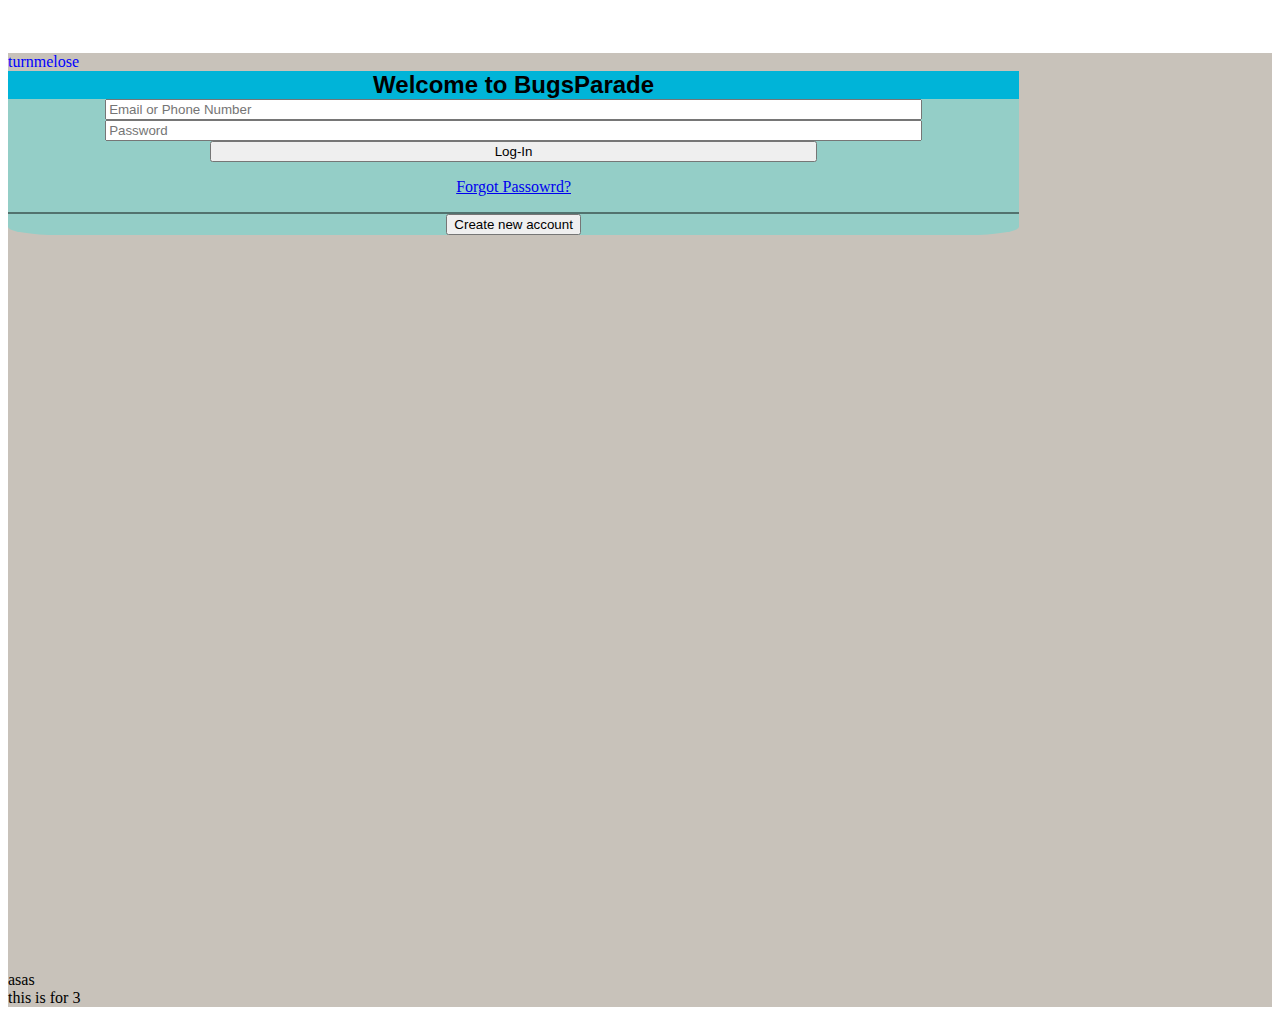
==== index.html @ 0d3eae84 "asas" ====
<!DOCTYPE html>
<html lang="en">
  <head>
    <meta charset="UTF-8" />
    <meta http-equiv="X-UA-Compatible" content="IE=edge" />
    <meta name="viewport" content="width=device-width, initial-scale=1.0" />
    <title>Log-In BugsParade</title>
    <link
      href="https://cdn.jsdelivr.net/npm/bootstrap@5.3.0-alpha3/dist/css/bootstrap.min.css"
      rel="styleshee``t"
      integrity="sha384-KK94CHFLLe+nY2dmCWGMq91rCGa5gtU4mk92HdvYe+M/SXH301p5ILy+dN9+nJOZ"
      crossorigin="anonymous"
    />
    <link rel="stylesheet" href="styles.css" />
    <link
      href="https://cdn.jsdelivr.net/npm/bootstrap@5.3.0-alpha3/dist/css/bootstrap.min.css"
      rel="stylesheet"
      integrity="sha384-KK94CHFLLe+nY2dmCWGMq91rCGa5gtU4mk92HdvYe+M/SXH301p5ILy+dN9+nJOZ"
      crossorigin="anonymous"
    />
  </head>
  <body>
    <main>
      <div class="row container-fluid mx-0">
        <div class="col-sm-3 container-fluid d-none first d-sm-block">
      turnmelose
        </div>
        <div class="col-md-6 form py-5">
          <div class="parents my-5 mx-auto  ">
          <div class="parent_input pt-3">
          <form action="Index.html" method="post">
           
              <div class="ints py-3">Welcome to BugsParade</div>
              <div class=" d-block px-5">
             <input type="text" id="email" name="email" 
             placeholder="Email or Phone Number" required class="form-control-lg my-2 input-form">
   
           <input type="password" id="password" name="password" placeholder="Password" required 
           class="form-control-lg input-form mb-3"/> <br>
           <a href="main.html" class="">  <button type="button" class="btn mb-1 btn-primary btn-lg log-in">  Log-In</button></a>
        <p ><a href="#"class="text-decoration-none mb-3">Forgot Passowrd?</a></p>
        <div class="borders"></div>
        <button type="button" class="btn btn-lg btn-success my-3">Create new account</button></div>
          </form>
        </div>
      </div>
     </div>
      asas
        <div class="col-md-3 container-fluid">this is for 3</div>
      </div>
    </main>
    <scriptint
      src="https://cdn.jsdelivr.net/npm/@popperjs/core@2.11.7/dist/umd/popper.min.js"
      integrity="sha384-zYPOMqeu1DAVkHiLqWBUTcbYfZ8osu1Nd6Z89ify25QV9guujx43ITvfi12/QExE"
      crossorigin="anonymous"
    ></script>
    <script
      src="https://cdn.jsdelivr.net/npm/bootstrap@5.3.0-alpha3/dist/js/bootstrap.min.js"
      integrity="sha384-Y4oOpwW3duJdCWv5ly8SCFYWqFDsfob/3GkgExXKV4idmbt98QcxXYs9UoXAB7BZ"
      crossorigin="anonymous"
    ></script>
  </body>
</html>
---- styles.css ----
/*this style is for log-in page*/
.input-form{
width: 80%;
}
.log-in{
  width: 60%;
}
.parents{
  text-align: center; 

  width:80%;
 
}
.borders{
  border: 1px solid rgba(0, 0, 0, 0.448);
}
.ints{
  background-color: #00b4d8;
  font-family: 'Lucida Sans', 'Lucida Sans Regular', 'Lucida Grande', 'Lucida Sans Unicode', Geneva, Verdana, sans-serif;
  font-weight:bold;
  font-size: 150%;
  width: 100%;
 
}
main{
  background-color: rgb(200, 194, 186);
}

.form{
  height: 100vh;
}
.first{
  color: blue;
}
.parent_input{
  border-radius: 5%;
  padding:px;
  background-color: rgb(148, 206, 199);
}

/*this style is for log-in*/

/*This style is for Home Page*/
.nav-wrap{
  max-height: 50px;
 
}
.me-2{
  max-width: 60%;
}
.brand{
  font-family:'Gill Sans', 'Gill Sans MT', Calibri, 'Trebuchet MS', sans-serif ;
  background-color:#00b4d8;
  color: white;
  border-radius: 10px;
 
}
.navs{
  background-color: #81e0f3;
  
}
.icons{
  padding-left:100%;
}

  /*this is for right element styling*/
.left{
  border-right: 1px solid black;
}
a:hover{
background-color: bisque;
}
.right_row .user_profile_img{
  max-width: 240px;
  max-height: 50px;
}
.mains{
  background-color:#e9edc9;
}
.left_container{
  overflow-y: scroll;
  height: 100vh;
  
}
body{
  width: cover;
  overflow-x: hidden;
  padding-top: 45px;
}
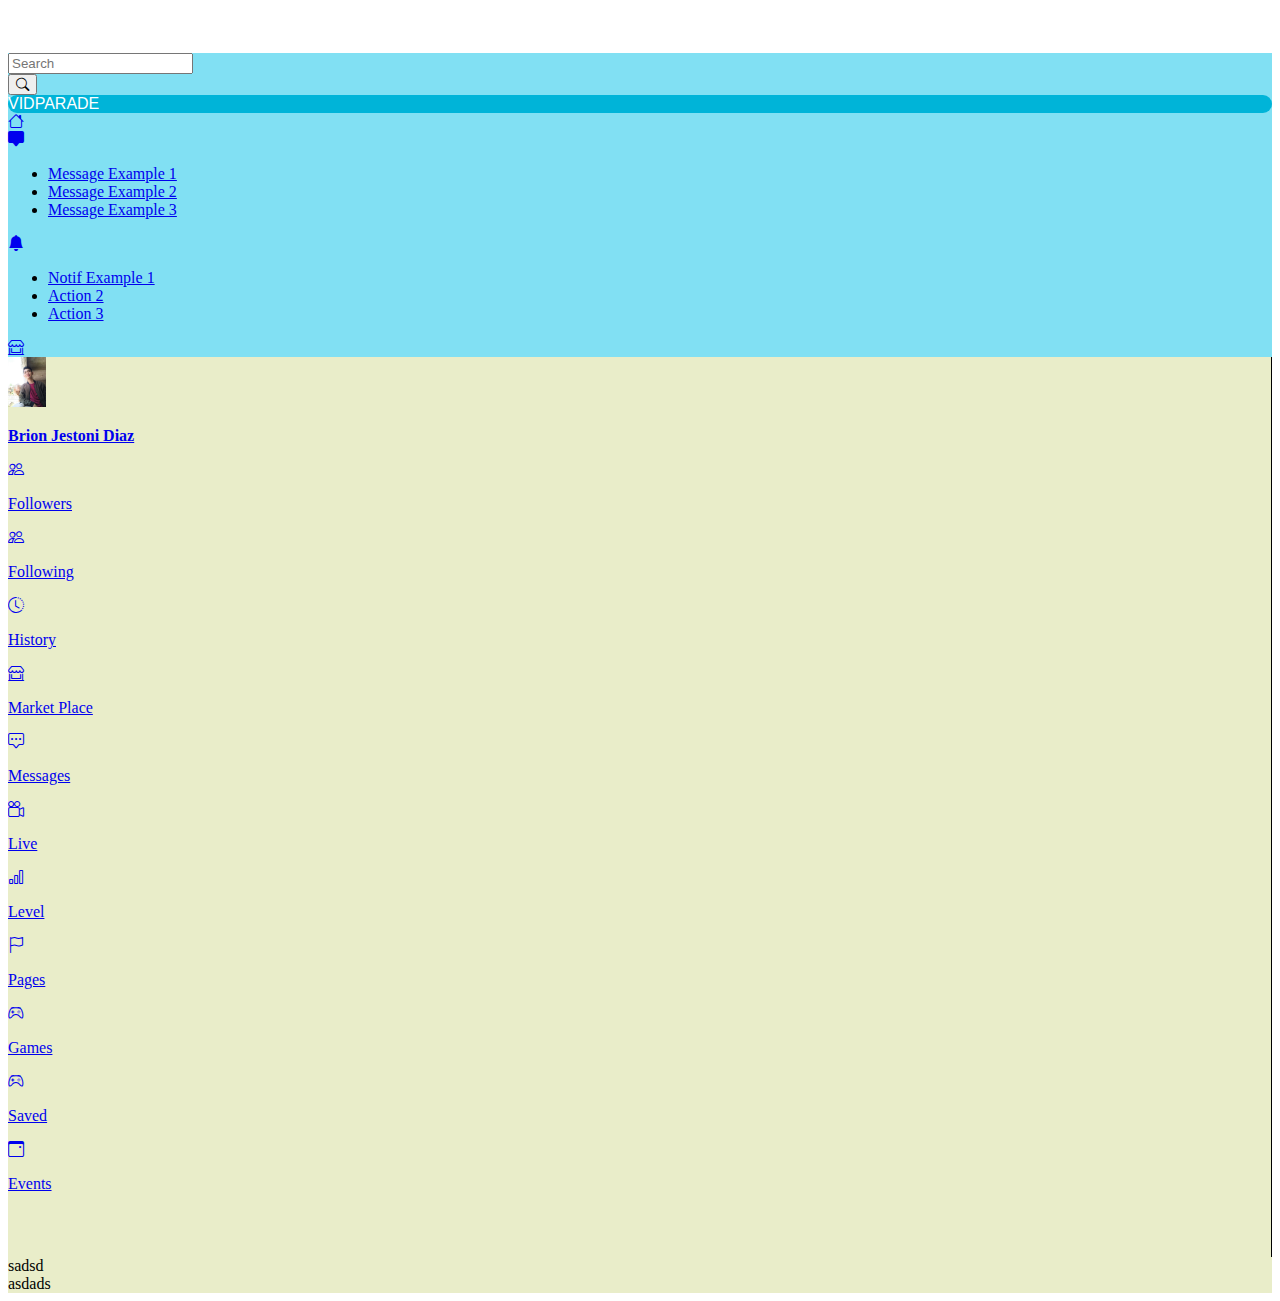
==== commit 45037dba: "initial" ====
--- a/index.html
+++ b/index.html
@@ -4,14 +4,13 @@
     <meta charset="UTF-8" />
     <meta http-equiv="X-UA-Compatible" content="IE=edge" />
     <meta name="viewport" content="width=device-width, initial-scale=1.0" />
-    <title>Log-In BugsParade</title>
+    <title>Document</title>
+    <link rel="stylesheet" href="styles.css" />
     <link
-      href="https://cdn.jsdelivr.net/npm/bootstrap@5.3.0-alpha3/dist/css/bootstrap.min.css"
-      rel="styleshee``t"
-      integrity="sha384-KK94CHFLLe+nY2dmCWGMq91rCGa5gtU4mk92HdvYe+M/SXH301p5ILy+dN9+nJOZ"
-      crossorigin="anonymous"
+      rel="stylesheet"
+      href="https://cdn.jsdelivr.net/npm/bootstrap-icons@1.5.0/font/bootstrap-icons.css"
     />
-    <link rel="stylesheet" href="styles.css" />
+
     <link
       href="https://cdn.jsdelivr.net/npm/bootstrap@5.3.0-alpha3/dist/css/bootstrap.min.css"
       rel="stylesheet"
@@ -20,36 +19,174 @@
     />
   </head>
   <body>
-    <main>
-      <div class="row container-fluid mx-0">
-        <div class="col-sm-3 container-fluid d-none first d-sm-block">
-      turnmelose
+   <!--This section is for header-->
+    <div class="row navs fixed-top">
+      <div class="d-flex container-fluid nav-wrap col-4 my-auto ms-3">
+        <form class="form-inline">
+          <div class="input-group">
+            <input type="text" class="form-control" placeholder="Search">
+            <div class="input-group-append">
+              <button class="btn btn-outline-secondary" type="submit">
+                <i class="bi bi-search"></i>
+              </button>
+            </div>
+          </div>
+        </form>
+        
+      </div>
+      <div class="container-fluid col-3 my-auto brand fs-2 my-5 px-auto d-none d-sm-block text-center ">VIDPARADE</div>
+      <div class="col-4 d-flex justify-content-end ">
+
+        
+        <a href="#home" class="btn btn-secondary me-3 "
+          ><i class="bi bi-house"></i
+        ></a>
+
+        <div class="dropdown message">
+          <a
+            class="btn btn-secondary me-3"
+            href="#"
+            role="button"
+            id="dropdownMenuLink"
+            data-bs-toggle="dropdown"
+            aria-expanded="false"
+          >
+            <i class="bi bi-chat-square-fill"></i>
+          </a>
+          <ul class="dropdown-menu" aria-labelledby="dropdownMenuLink">
+          <div class="user"> <li><a class="dropdown-item" href="#other-user">Message Example 1</a></li></div> 
+           <div class="user"> <li><a class="dropdown-item" href="#other-user">Message Example 2</a></li></div>
+          <div class="user"> <li><a class="dropdown-item" href="#other-user">Message Example 3</a></li></div> 
+          </ul>
         </div>
-        <div class="col-md-6 form py-5">
-          <div class="parents my-5 mx-auto  ">
-          <div class="parent_input pt-3">
-          <form action="Index.html" method="post">
-           
-              <div class="ints py-3">Welcome to BugsParade</div>
-              <div class=" d-block px-5">
-             <input type="text" id="email" name="email" 
-             placeholder="Email or Phone Number" required class="form-control-lg my-2 input-form">
-   
-           <input type="password" id="password" name="password" placeholder="Password" required 
-           class="form-control-lg input-form mb-3"/> <br>
-           <a href="main.html" class="">  <button type="button" class="btn mb-1 btn-primary btn-lg log-in">  Log-In</button></a>
-        <p ><a href="#"class="text-decoration-none mb-3">Forgot Passowrd?</a></p>
-        <div class="borders"></div>
-        <button type="button" class="btn btn-lg btn-success my-3">Create new account</button></div>
-          </form>
+
+        <div class="dropdown">
+          <a
+            class="btn btn-secondary me-3"
+            href="#"
+            role="button"
+            id="dropdownMenuLink"
+            data-bs-toggle="dropdown"
+            aria-expanded="false"
+          >
+            <i class="bi bi-bell-fill"></i>
+          </a>
+
+          <ul class="dropdown-menu" aria-labelledby="dropdownMenuLink">
+            <li><a class="dropdown-item" href="#other-user">Notif Example 1</a></li>
+            <li><a class="dropdown-item" href="#other-user">Action 2</a></li>
+            <li><a class="dropdown-item" href="#other-user">Action 3</a></li>
+          </ul>
         </div>
+      <div class="me-4"> <a href="#shop" class="btn btn-secondary"
+        ><i class="bi bi-shop-window"></i></i
+      ></a></div>
       </div>
-     </div>
-      asas
-        <div class="col-md-3 container-fluid">this is for 3</div>
-      </div>
-    </main>
-    <scriptint
+    </div>
+ <div class="row mains">
+  <!--This is for side bar-->
+<div class="col-3 d-none d-sm-block left left_container">
+
+  <div class="row right_row container-fluid">
+ <a href="user_profile"  class="user_profile mt-3 ms-3 ">
+  <div class="d-flex justify-content-space-between mx-0">
+<img src="profile.jpg" alt="profile" class="user_profile_img">
+<p class="ms-4 my-auto user-name fs-5"><strong> Brion Jestoni Diaz</strong></p></div>
+</a></div>
+
+<div class="row right_row container-fluid">
+  <a href="Log-In.html"  class="user_profile mt-3 ms-3 ">
+   <div class="d-flex justify-content-space-between ">
+    <i class="bi bi-people fs-2"></i>
+ <p class="ms-4 my-auto user-name fs-5">Followers</p></div>
+ </a></div>
+
+ <div class="row right_row container-fluid">
+  <a href="user_profile"  class="user_profile mt-3 ms-3 ">
+   <div class="d-flex justify-content-space-between ">
+    <i class="bi bi-people fs-2"></i>
+ <p class="ms-4 my-auto user-name fs-5">Following</p></div>
+ </a></div>
+
+ <div class="row right_row container-fluid">
+  <a href="user_profile"  class="user_profile mt-3 ms-3 ">
+   <div class="d-flex justify-content-space-between ">
+    <i class="bi bi-clock-history fs-2 "></i>
+ <p class="ms-4 my-auto user-name fs-5">History</p></div>
+ </a></div>
+
+ <div class="row right_row container-fluid">
+  <a href="user_profile"  class="user_profile mt-3 ms-3 ">
+   <div class="d-flex justify-content-space-between ">
+    <i class="bi bi-shop-window fs-2"></i>
+ <p class="ms-4 my-auto user-name fs-5">Market Place</p></div>
+ </a></div>
+
+ <div class="row right_row container-fluid">
+  <a href="messages"  class="user_profile mt-3 ms-3 ">
+   <div class="d-flex justify-content-space-between ">
+    <i class="bi bi-chat-square-dots fs-2"></i>
+ <p class="ms-4 my-auto user-name fs-5">Messages</p></div>
+ </a></div>
+
+ <div class="row right_row container-fluid">
+  <a href="live"  class="user_profile mt-3 ms-3 ">
+   <div class="d-flex justify-content-space-between ">
+    <i class="bi bi-camera-reels fs-2"></i>
+ <p class="ms-4 my-auto user-name fs-5">Live</p></div>
+ </a></div>
+
+ <div class="row right_row container-fluid">
+  <a href="level"  class="user_profile mt-3 ms-3 ">
+   <div class="d-flex justify-content-space-between ">
+    <i class="bi bi-bar-chart fs-2"></i>
+ <p class="ms-4 my-auto user-name fs-5">Level</p></div>
+ </a></div>
+ 
+ <div class="row right_row container-fluid">
+  <a href="level"  class="user_profile mt-3 ms-3 ">
+   <div class="d-flex justify-content-space-between ">
+    <i class="bi bi-flag fs-2"></i>
+ <p class="ms-4 my-auto user-name fs-5">Pages</p></div>
+ </a></div>
+ 
+ <div class="row right_row container-fluid">
+  <a href="level"  class="user_profile mt-3 ms-3 ">
+   <div class="d-flex justify-content-space-between ">
+    <i class="bi bi-controller fs-2"></i>
+ <p class="ms-4 my-auto user-name fs-5">Games</p></div>
+ </a></div>
+
+ <div class="row right_row container-fluid">
+  <a href="level"  class="user_profile mt-3 ms-3 ">
+   <div class="d-flex justify-content-space-between ">
+    <i class="bi bi-controller fs-2"></i>
+ <p class="ms-4 my-auto user-name fs-5">Saved</p></div>
+ </a></div>
+
+ <div class="row right_row container-fluid">
+  <a href="level"  class="user_profile mt-3 ms-3 ">
+   <div class="d-flex justify-content-space-between ">
+    <i class="bi bi-calendar3-event fs-2"></i>
+ <p class="ms-4 my-auto user-name fs-5">Events</p></div>
+ </a></div>
+
+
+
+
+
+
+</div>
+
+<div class="col-5 center position-relative">sadsd</div>
+<div class="col-3 d-none d-sm-block ">asdads</div>
+
+
+
+
+</div>
+   <div class="container-fluid footer"></div>
+    <script
       src="https://cdn.jsdelivr.net/npm/@popperjs/core@2.11.7/dist/umd/popper.min.js"
       integrity="sha384-zYPOMqeu1DAVkHiLqWBUTcbYfZ8osu1Nd6Z89ify25QV9guujx43ITvfi12/QExE"
       crossorigin="anonymous"
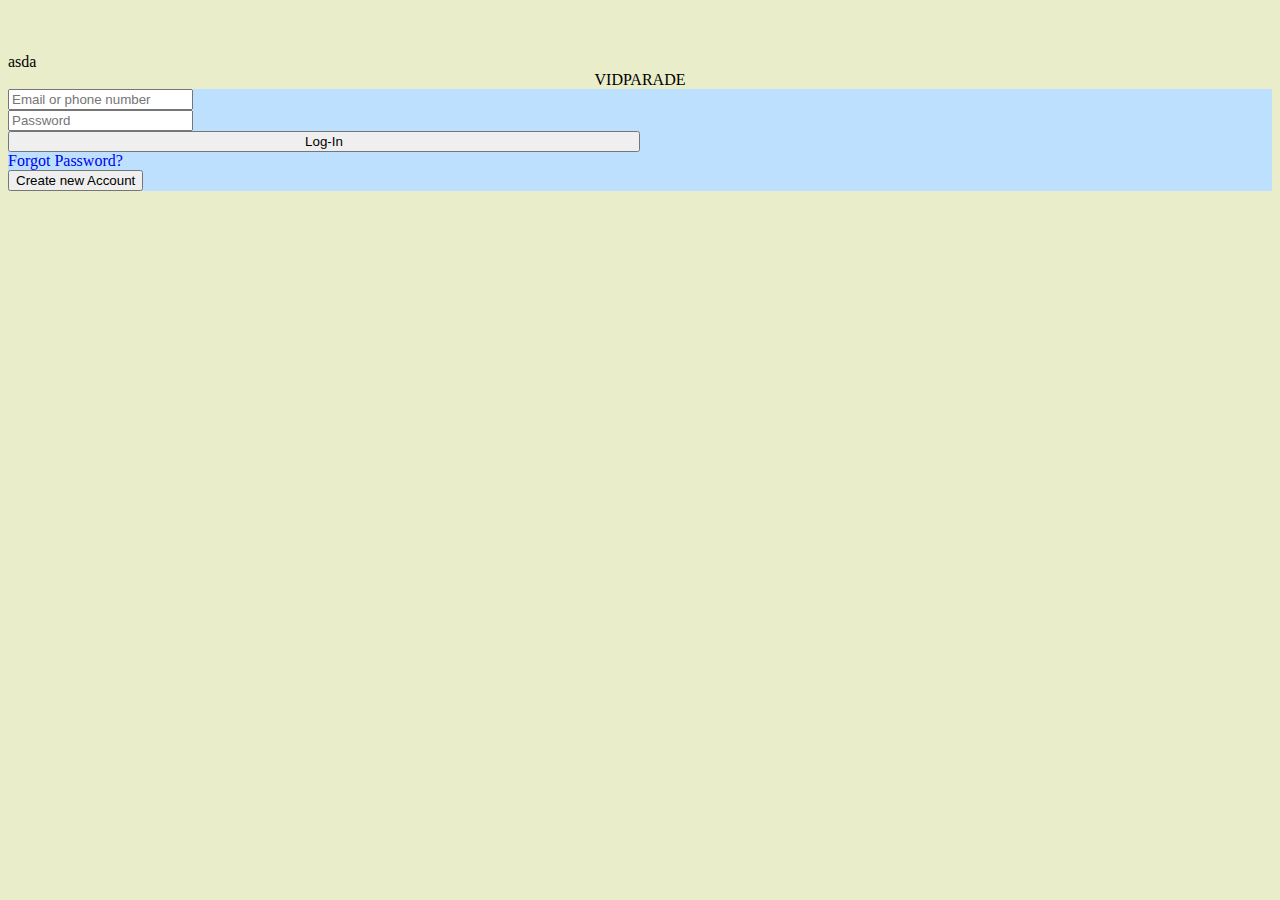
==== commit b2d7e990: "recode the log in" ====
--- a/index.html
+++ b/index.html
@@ -4,7 +4,7 @@
     <meta charset="UTF-8" />
     <meta http-equiv="X-UA-Compatible" content="IE=edge" />
     <meta name="viewport" content="width=device-width, initial-scale=1.0" />
-    <title>Document</title>
+    <title>Log-In VidParade</title>
     <link rel="stylesheet" href="styles.css" />
     <link
       rel="stylesheet"
@@ -18,174 +18,69 @@
       crossorigin="anonymous"
     />
   </head>
-  <body>
-   <!--This section is for header-->
-    <div class="row navs fixed-top">
-      <div class="d-flex container-fluid nav-wrap col-4 my-auto ms-3">
-        <form class="form-inline">
-          <div class="input-group">
-            <input type="text" class="form-control" placeholder="Search">
-            <div class="input-group-append">
-              <button class="btn btn-outline-secondary" type="submit">
-                <i class="bi bi-search"></i>
-              </button>
-            </div>
+  <body class="log_in_body">
+    <div class="row">
+      <div class="col-4 container-fluid">asda</div>
+
+      <div class="col-4 container-fluid">
+        <div>
+          <div class="h2">VIDPARADE</div>
+
+          <div class="py-3 px-5 form">
+            <form action="log-in" method="get">
+              <div>
+                <input
+                  type="text"
+                  class="form-control email mb-2"
+                  name="email"
+                  id="email"
+                  placeholder="Email or phone number"
+                  aria-label="Email or phone number"
+                />
+              </div>
+
+              <div>
+                <input
+                  type="password"
+                  class="form-control password mb-2"
+                  name="email"
+                  id="email"
+                  placeholder="Password"
+                  aria-label="password"
+                />
+              </div>
+
+              <div class="">
+                <a href="main.html">
+                  <button
+                    type="button"
+                    class="log_in btn btn-primary btn-lg d-block mx-auto"
+                  >
+                    Log-In
+                  </button></a
+                >
+              </div>
+              <div class="mb-3 p-2 text-center">
+                <a href="#forgot">Forgot Password?</a>
+              </div>
+              <div class="mb-3">
+                <a href="Createnew.html"
+                  ><button
+                    type="button"
+                    class="btn btn-success d-block mx-auto"
+                  >
+                    Create new Account
+                  </button></a
+                >
+              </div>
+            </form>
           </div>
-        </form>
-        
+        </div>
       </div>
-      <div class="container-fluid col-3 my-auto brand fs-2 my-5 px-auto d-none d-sm-block text-center ">VIDPARADE</div>
-      <div class="col-4 d-flex justify-content-end ">
 
-        
-        <a href="#home" class="btn btn-secondary me-3 "
-          ><i class="bi bi-house"></i
-        ></a>
+      <div class="col-4 container-fluid"></div>
+    </div>
 
-        <div class="dropdown message">
-          <a
-            class="btn btn-secondary me-3"
-            href="#"
-            role="button"
-            id="dropdownMenuLink"
-            data-bs-toggle="dropdown"
-            aria-expanded="false"
-          >
-            <i class="bi bi-chat-square-fill"></i>
-          </a>
-          <ul class="dropdown-menu" aria-labelledby="dropdownMenuLink">
-          <div class="user"> <li><a class="dropdown-item" href="#other-user">Message Example 1</a></li></div> 
-           <div class="user"> <li><a class="dropdown-item" href="#other-user">Message Example 2</a></li></div>
-          <div class="user"> <li><a class="dropdown-item" href="#other-user">Message Example 3</a></li></div> 
-          </ul>
-        </div>
-
-        <div class="dropdown">
-          <a
-            class="btn btn-secondary me-3"
-            href="#"
-            role="button"
-            id="dropdownMenuLink"
-            data-bs-toggle="dropdown"
-            aria-expanded="false"
-          >
-            <i class="bi bi-bell-fill"></i>
-          </a>
-
-          <ul class="dropdown-menu" aria-labelledby="dropdownMenuLink">
-            <li><a class="dropdown-item" href="#other-user">Notif Example 1</a></li>
-            <li><a class="dropdown-item" href="#other-user">Action 2</a></li>
-            <li><a class="dropdown-item" href="#other-user">Action 3</a></li>
-          </ul>
-        </div>
-      <div class="me-4"> <a href="#shop" class="btn btn-secondary"
-        ><i class="bi bi-shop-window"></i></i
-      ></a></div>
-      </div>
-    </div>
- <div class="row mains">
-  <!--This is for side bar-->
-<div class="col-3 d-none d-sm-block left left_container">
-
-  <div class="row right_row container-fluid">
- <a href="user_profile"  class="user_profile mt-3 ms-3 ">
-  <div class="d-flex justify-content-space-between mx-0">
-<img src="profile.jpg" alt="profile" class="user_profile_img">
-<p class="ms-4 my-auto user-name fs-5"><strong> Brion Jestoni Diaz</strong></p></div>
-</a></div>
-
-<div class="row right_row container-fluid">
-  <a href="Log-In.html"  class="user_profile mt-3 ms-3 ">
-   <div class="d-flex justify-content-space-between ">
-    <i class="bi bi-people fs-2"></i>
- <p class="ms-4 my-auto user-name fs-5">Followers</p></div>
- </a></div>
-
- <div class="row right_row container-fluid">
-  <a href="user_profile"  class="user_profile mt-3 ms-3 ">
-   <div class="d-flex justify-content-space-between ">
-    <i class="bi bi-people fs-2"></i>
- <p class="ms-4 my-auto user-name fs-5">Following</p></div>
- </a></div>
-
- <div class="row right_row container-fluid">
-  <a href="user_profile"  class="user_profile mt-3 ms-3 ">
-   <div class="d-flex justify-content-space-between ">
-    <i class="bi bi-clock-history fs-2 "></i>
- <p class="ms-4 my-auto user-name fs-5">History</p></div>
- </a></div>
-
- <div class="row right_row container-fluid">
-  <a href="user_profile"  class="user_profile mt-3 ms-3 ">
-   <div class="d-flex justify-content-space-between ">
-    <i class="bi bi-shop-window fs-2"></i>
- <p class="ms-4 my-auto user-name fs-5">Market Place</p></div>
- </a></div>
-
- <div class="row right_row container-fluid">
-  <a href="messages"  class="user_profile mt-3 ms-3 ">
-   <div class="d-flex justify-content-space-between ">
-    <i class="bi bi-chat-square-dots fs-2"></i>
- <p class="ms-4 my-auto user-name fs-5">Messages</p></div>
- </a></div>
-
- <div class="row right_row container-fluid">
-  <a href="live"  class="user_profile mt-3 ms-3 ">
-   <div class="d-flex justify-content-space-between ">
-    <i class="bi bi-camera-reels fs-2"></i>
- <p class="ms-4 my-auto user-name fs-5">Live</p></div>
- </a></div>
-
- <div class="row right_row container-fluid">
-  <a href="level"  class="user_profile mt-3 ms-3 ">
-   <div class="d-flex justify-content-space-between ">
-    <i class="bi bi-bar-chart fs-2"></i>
- <p class="ms-4 my-auto user-name fs-5">Level</p></div>
- </a></div>
- 
- <div class="row right_row container-fluid">
-  <a href="level"  class="user_profile mt-3 ms-3 ">
-   <div class="d-flex justify-content-space-between ">
-    <i class="bi bi-flag fs-2"></i>
- <p class="ms-4 my-auto user-name fs-5">Pages</p></div>
- </a></div>
- 
- <div class="row right_row container-fluid">
-  <a href="level"  class="user_profile mt-3 ms-3 ">
-   <div class="d-flex justify-content-space-between ">
-    <i class="bi bi-controller fs-2"></i>
- <p class="ms-4 my-auto user-name fs-5">Games</p></div>
- </a></div>
-
- <div class="row right_row container-fluid">
-  <a href="level"  class="user_profile mt-3 ms-3 ">
-   <div class="d-flex justify-content-space-between ">
-    <i class="bi bi-controller fs-2"></i>
- <p class="ms-4 my-auto user-name fs-5">Saved</p></div>
- </a></div>
-
- <div class="row right_row container-fluid">
-  <a href="level"  class="user_profile mt-3 ms-3 ">
-   <div class="d-flex justify-content-space-between ">
-    <i class="bi bi-calendar3-event fs-2"></i>
- <p class="ms-4 my-auto user-name fs-5">Events</p></div>
- </a></div>
-
-
-
-
-
-
-</div>
-
-<div class="col-5 center position-relative">sadsd</div>
-<div class="col-3 d-none d-sm-block ">asdads</div>
-
-
-
-
-</div>
-   <div class="container-fluid footer"></div>
     <script
       src="https://cdn.jsdelivr.net/npm/@popperjs/core@2.11.7/dist/umd/popper.min.js"
       integrity="sha384-zYPOMqeu1DAVkHiLqWBUTcbYfZ8osu1Nd6Z89ify25QV9guujx43ITvfi12/QExE"
--- a/styles.css
+++ b/styles.css
@@ -1,44 +1,23 @@
 
 /*this style is for log-in page*/
-.input-form{
-width: 80%;
+.log_in_body{
+  background-color: #e9edc9;
 }
-.log-in{
-  width: 60%;
+.form{
+  background-color: #bde0fe;
 }
-.parents{
-  text-align: center; 
-
-  width:80%;
- 
+.h2{
+  text-align: center;
 }
-.borders{
-  border: 1px solid rgba(0, 0, 0, 0.448);
+.button{
+  text-align: center;
 }
-.ints{
-  background-color: #00b4d8;
-  font-family: 'Lucida Sans', 'Lucida Sans Regular', 'Lucida Grande', 'Lucida Sans Unicode', Geneva, Verdana, sans-serif;
-  font-weight:bold;
-  font-size: 150%;
-  width: 100%;
- 
+div a{
+  text-decoration: none;
 }
-main{
-  background-color: rgb(200, 194, 186);
+.log_in{
+  width: 50%;
 }
-
-.form{
-  height: 100vh;
-}
-.first{
-  color: blue;
-}
-.parent_input{
-  border-radius: 5%;
-  padding:px;
-  background-color: rgb(148, 206, 199);
-}
-
 /*this style is for log-in*/
 
 /*This style is for Home Page*/
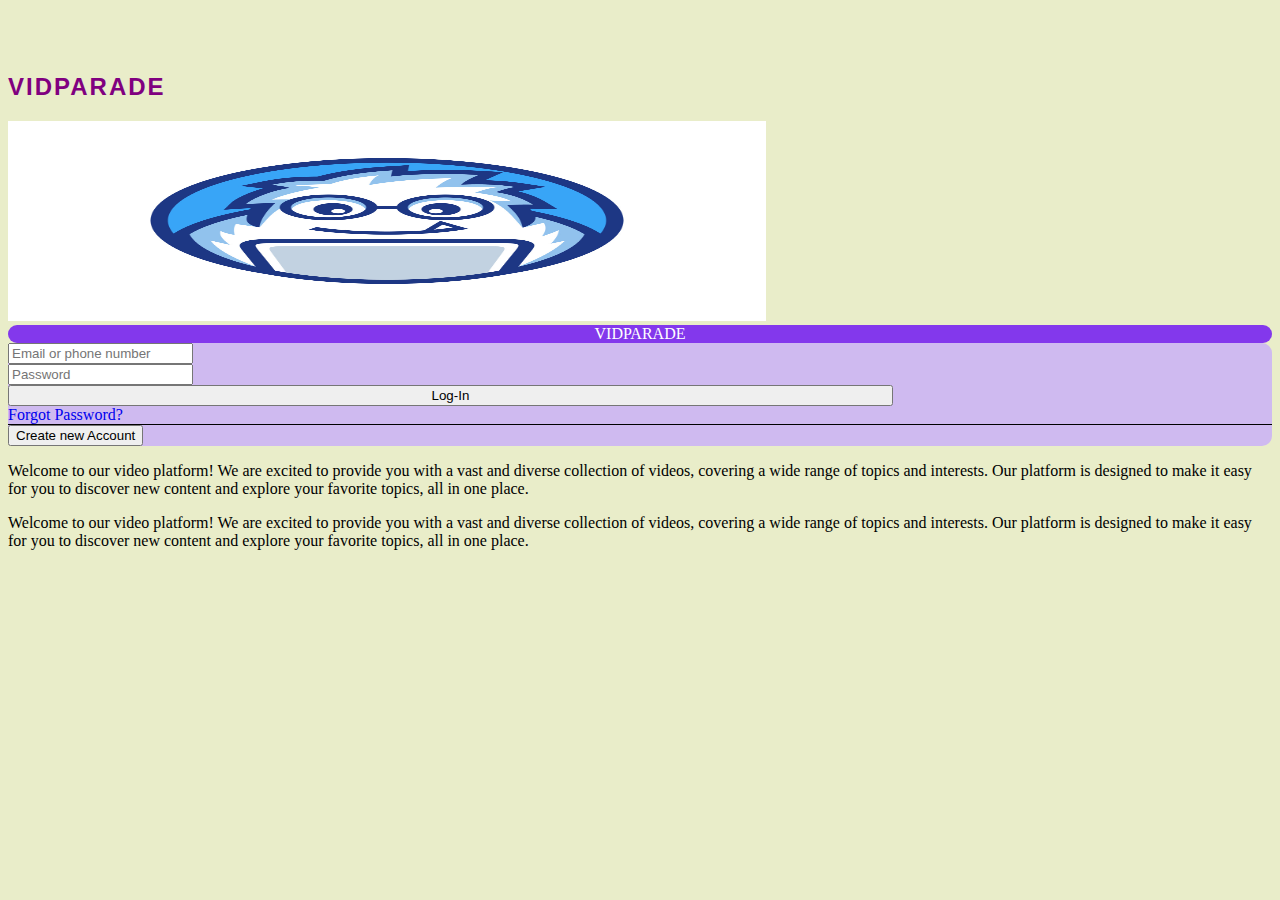
==== commit 9891fbe3: "almost finished in log-in" ====
--- a/index.html
+++ b/index.html
@@ -20,18 +20,26 @@
   </head>
   <body class="log_in_body">
     <div class="row">
-      <div class="col-4 container-fluid">asda</div>
+      <div class="col-4 d-none d-lg-block">
+        <div class="p-5">
+          <h2 class="text-center logo_name">VIDPARADE</h2>
+          <img
+            src="Coders-logo.jpg"
+            alt="logo"
+            class="rounded logo d-block m-auto"
+          />
+        </div>
+      </div>
+      <div class="container-fluid main col-sm-12 col-md-8 col-lg-4">
+        <div>
+          <div class="h2 title my-0 border" id="title">VIDPARADE</div>
 
-      <div class="col-4 container-fluid">
-        <div>
-          <div class="h2">VIDPARADE</div>
-
-          <div class="py-3 px-5 form">
+          <div class="py-3 px-5 form border">
             <form action="log-in" method="get">
               <div>
                 <input
                   type="text"
-                  class="form-control email mb-2"
+                  class="form-control email mb-2 form-control-lg"
                   name="email"
                   id="email"
                   placeholder="Email or phone number"
@@ -42,7 +50,7 @@
               <div>
                 <input
                   type="password"
-                  class="form-control password mb-2"
+                  class="form-control form-control-lg password mb-2"
                   name="email"
                   id="email"
                   placeholder="Password"
@@ -50,7 +58,7 @@
                 />
               </div>
 
-              <div class="">
+              <div class="mt-3">
                 <a href="main.html">
                   <button
                     type="button"
@@ -60,7 +68,7 @@
                   </button></a
                 >
               </div>
-              <div class="mb-3 p-2 text-center">
+              <div class="mb-3 p-2 text-center bords">
                 <a href="#forgot">Forgot Password?</a>
               </div>
               <div class="mb-3">
@@ -78,9 +86,27 @@
         </div>
       </div>
 
-      <div class="col-4 container-fluid"></div>
+      <div class="col-4 container-fluid d-none d-sm-block fs-4 px-3">
+        <p>
+          Welcome to our video platform! We are excited to provide you with a
+          vast and diverse collection of videos, covering a wide range of topics
+          and interests. Our platform is designed to make it easy for you to
+          discover new content and explore your favorite topics, all in one
+          place.
+        </p>
+      </div>
     </div>
-
+    <div class="row">
+      <div class="d-block d-sm-none px-3 mt-3">
+        <p class="px-5 fs-5">
+          Welcome to our video platform! We are excited to provide you with a
+          vast and diverse collection of videos, covering a wide range of topics
+          and interests. Our platform is designed to make it easy for you to
+          discover new content and explore your favorite topics, all in one
+          place.
+        </p>
+      </div>
+    </div>
     <script
       src="https://cdn.jsdelivr.net/npm/@popperjs/core@2.11.7/dist/umd/popper.min.js"
       integrity="sha384-zYPOMqeu1DAVkHiLqWBUTcbYfZ8osu1Nd6Z89ify25QV9guujx43ITvfi12/QExE"
--- a/styles.css
+++ b/styles.css
@@ -1,68 +1,116 @@
+/*this style is for log-in page*/
+@media screen and(min-width:900px){
 
-/*this style is for log-in page*/
-.log_in_body{
+.main {
+  height: 100vh;
+}
+}
+.logo {
+  width: 60%;
+  height: 200px;
+  margin: auto;
+}
+.logo_name{
+  color: purple;
+ 
+  border-radius: 10px;
+  font-family:'Lucida Sans', 'Lucida Sans Regular', 'Lucida Grande', 'Lucida Sans Unicode', Geneva, Verdana, sans-serif;
+  letter-spacing: 2px;
+}
+
+
+.log_in_body {
   background-color: #e9edc9;
 }
-.form{
-  background-color: #bde0fe;
+
+.form {
+  background-color: #cfbaf0;
 }
-.h2{
+
+.title {
+  text-align: center;
+  background-color: #8338ec;
+  color: white;
+}
+
+.button {
   text-align: center;
 }
-.button{
-  text-align: center;
-}
-div a{
+
+div a {
   text-decoration: none;
 }
-.log_in{
-  width: 50%;
+
+.log_in {
+  width: 70%;
 }
+
+.border {
+  border-radius: 10px;
+}
+
+.bords {
+  border-bottom: 1px solid black;
+}
+
+#title {
+  color: white;
+}
+
 /*this style is for log-in*/
 
 /*This style is for Home Page*/
-.nav-wrap{
+.nav-wrap {
   max-height: 50px;
- 
+
 }
-.me-2{
+
+.me-2 {
   max-width: 60%;
 }
-.brand{
-  font-family:'Gill Sans', 'Gill Sans MT', Calibri, 'Trebuchet MS', sans-serif ;
-  background-color:#00b4d8;
+
+.brand {
+  font-family: 'Gill Sans', 'Gill Sans MT', Calibri, 'Trebuchet MS', sans-serif;
+  background-color: #00b4d8;
   color: white;
   border-radius: 10px;
- 
-}
-.navs{
-  background-color: #81e0f3;
-  
-}
-.icons{
-  padding-left:100%;
+
 }
 
-  /*this is for right element styling*/
-.left{
+.navs {
+  background-color: #81e0f3;
+
+}
+
+.icons {
+  padding-left: 100%;
+}
+
+/*this is for right element styling*/
+.left {
   border-right: 1px solid black;
 }
-a:hover{
-background-color: bisque;
+
+a:hover {
+  background-color: bisque;
 }
-.right_row .user_profile_img{
+
+.right_row .user_profile_img {
   max-width: 240px;
   max-height: 50px;
 }
-.mains{
-  background-color:#e9edc9;
+
+.mains {
+  background-color: #e9edc9;
 }
-.left_container{
+
+.left_container {
   overflow-y: scroll;
   height: 100vh;
-  
+
 }
-body{
+
+body {
   width: cover;
   overflow-x: hidden;
   padding-top: 45px;
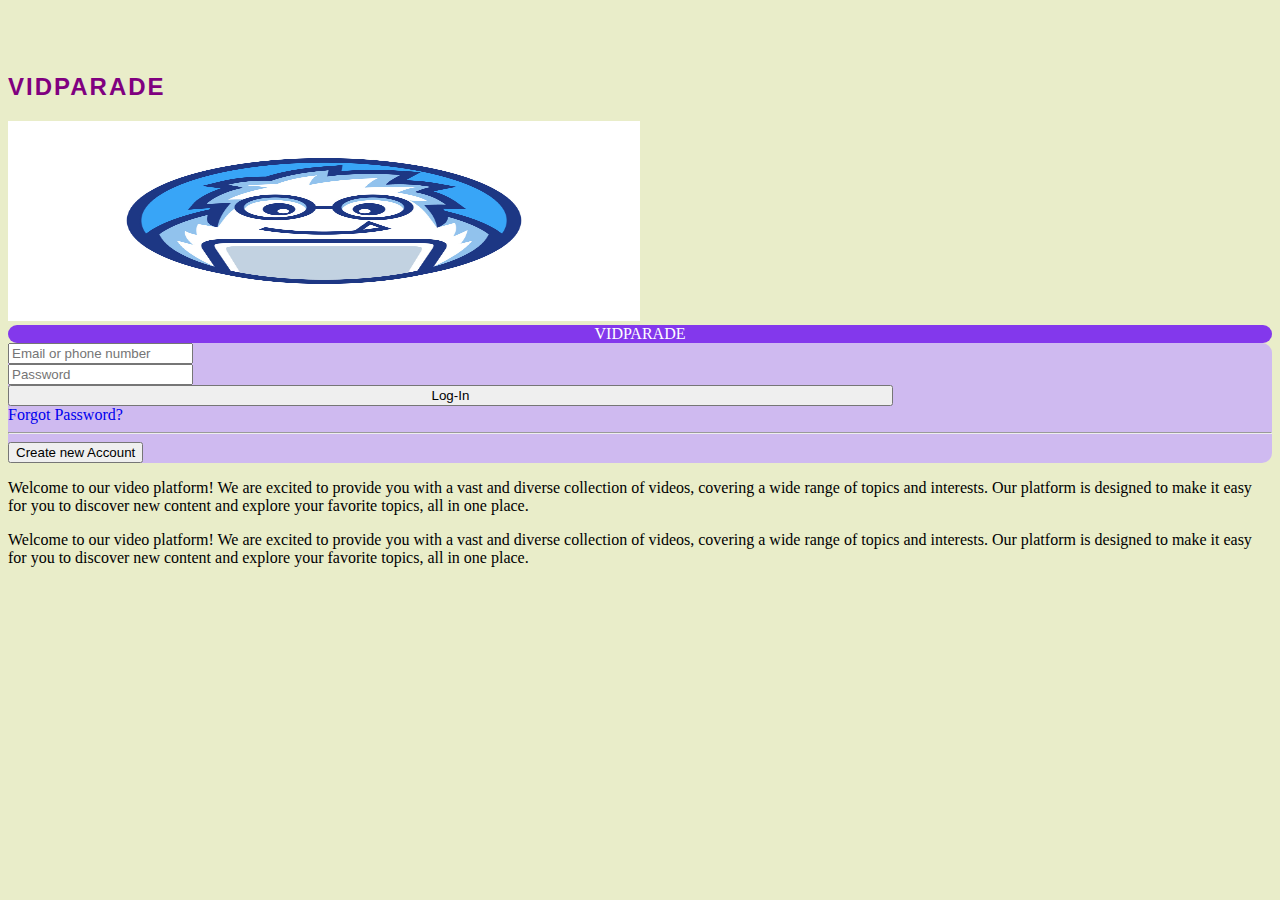
==== commit 6dc2d836: "initial" ====
--- a/index.html
+++ b/index.html
@@ -68,9 +68,10 @@
                   </button></a
                 >
               </div>
-              <div class="mb-3 p-2 text-center bords">
+              <div class="mb-3 p-2 text-center">
                 <a href="#forgot">Forgot Password?</a>
               </div>
+              <hr />
               <div class="mb-3">
                 <a href="Createnew.html"
                   ><button
--- a/styles.css
+++ b/styles.css
@@ -1,12 +1,13 @@
 /*this style is for log-in page*/
 @media screen and(min-width:900px){
 
-.main {
+.mains {
   height: 100vh;
+  position: fixed;
 }
 }
 .logo {
-  width: 60%;
+  width: 50%;
   height: 200px;
   margin: auto;
 }
@@ -49,9 +50,7 @@
   border-radius: 10px;
 }
 
-.bords {
-  border-bottom: 1px solid black;
-}
+
 
 #title {
   color: white;
@@ -72,7 +71,7 @@
 .brand {
   font-family: 'Gill Sans', 'Gill Sans MT', Calibri, 'Trebuchet MS', sans-serif;
   background-color: #00b4d8;
-  color: white;
+ 
   border-radius: 10px;
 
 }
@@ -93,6 +92,7 @@
 
 a:hover {
   background-color: bisque;
+  border-radius: 6px;
 }
 
 .right_row .user_profile_img {
@@ -102,6 +102,7 @@
 
 .mains {
   background-color: #e9edc9;
+  height: 100vh;
 }
 
 .left_container {
@@ -114,4 +115,50 @@
   width: cover;
   overflow-x: hidden;
   padding-top: 45px;
+ 
+}
+/*this for center styling */
+.content_wrap{
+  height: 100vh;
+  overflow: hidden;
+  overflow-y: scroll;
+}
+.user_upload{
+
+  background-color: #00b4d8;
+  height: 0;
+
+  padding-bottom: 50%;
+  
+}
+video{
+  max-height: 550px;
+  width: 100%;
+}
+
+.group,.upload_buttons{
+  background-color: white;
+ 
+}
+@media (min-width: 992px) {
+  .group,.upload_buttons {
+    width: 80%;
+  }
+}
+ .btn-style{
+  background-color: #79832d;
+ }
+
+
+
+
+
+
+
+
+
+
+/*this style is for right-side*/
+.right{
+  height: 100vh;
 }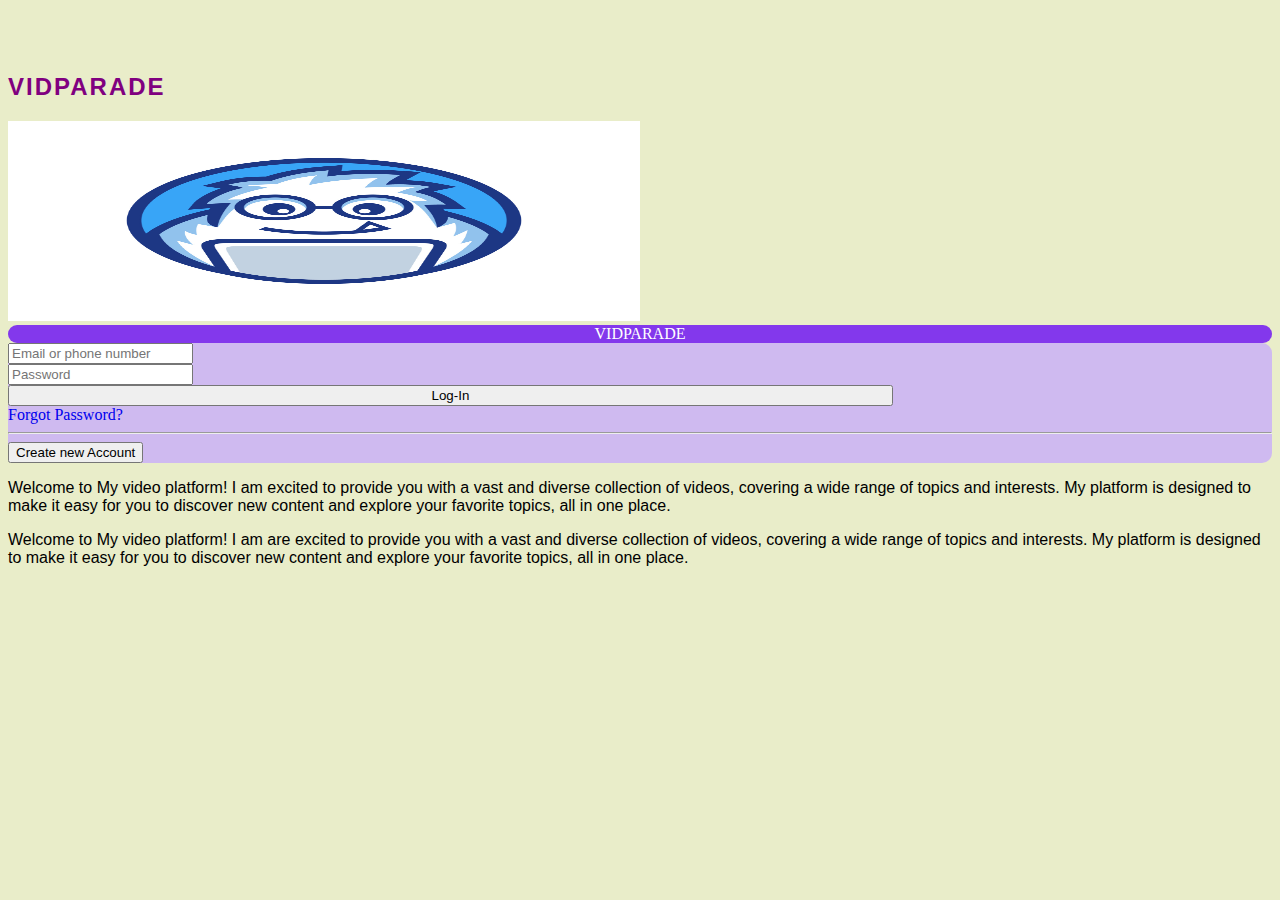
==== commit ecc3ed03: "almost" ====
--- a/index.html
+++ b/index.html
@@ -88,21 +88,20 @@
       </div>
 
       <div class="col-4 container-fluid d-none d-sm-block fs-4 px-3">
-        <p>
-          Welcome to our video platform! We are excited to provide you with a
-          vast and diverse collection of videos, covering a wide range of topics
-          and interests. Our platform is designed to make it easy for you to
-          discover new content and explore your favorite topics, all in one
-          place.
+        <p class="intro">
+          Welcome to My video platform! I am excited to provide you with a vast
+          and diverse collection of videos, covering a wide range of topics and
+          interests. My platform is designed to make it easy for you to discover
+          new content and explore your favorite topics, all in one place.
         </p>
       </div>
     </div>
     <div class="row">
       <div class="d-block d-sm-none px-3 mt-3">
-        <p class="px-5 fs-5">
-          Welcome to our video platform! We are excited to provide you with a
+        <p class="px-5 fs-5 intro">
+          Welcome to My video platform! I am are excited to provide you with a
           vast and diverse collection of videos, covering a wide range of topics
-          and interests. Our platform is designed to make it easy for you to
+          and interests. My platform is designed to make it easy for you to
           discover new content and explore your favorite topics, all in one
           place.
         </p>
--- a/styles.css
+++ b/styles.css
@@ -5,6 +5,10 @@
   height: 100vh;
   position: fixed;
 }
+}
+.intro{
+  font-family: Verdana, Geneva, Tahoma, sans-serif;
+  
 }
 .logo {
   width: 50%;
@@ -58,16 +62,16 @@
 
 /*this style is for log-in*/
 
-/*This style is for Home Page*/
+/*This style is for nav-section*/
 .nav-wrap {
   max-height: 50px;
-
 }
-
 .me-2 {
   max-width: 60%;
 }
-
+.navig_small{
+  height:100vh;
+}
 .brand {
   font-family: 'Gill Sans', 'Gill Sans MT', Calibri, 'Trebuchet MS', sans-serif;
   background-color: #00b4d8;
@@ -148,17 +152,20 @@
  .btn-style{
   background-color: #79832d;
  }
-
-
-
-
-
-
-
-
-
+.c.btn:hover{
+  background-color: #00b4d8;
+}
 
 /*this style is for right-side*/
 .right{
   height: 100vh;
-}+  overflow: hidden;
+  overflow-y: scroll;
+}
+.ads img{
+  max-width: 50%;
+  height: 80%;
+}
+.ads{
+  height:150px;
+}
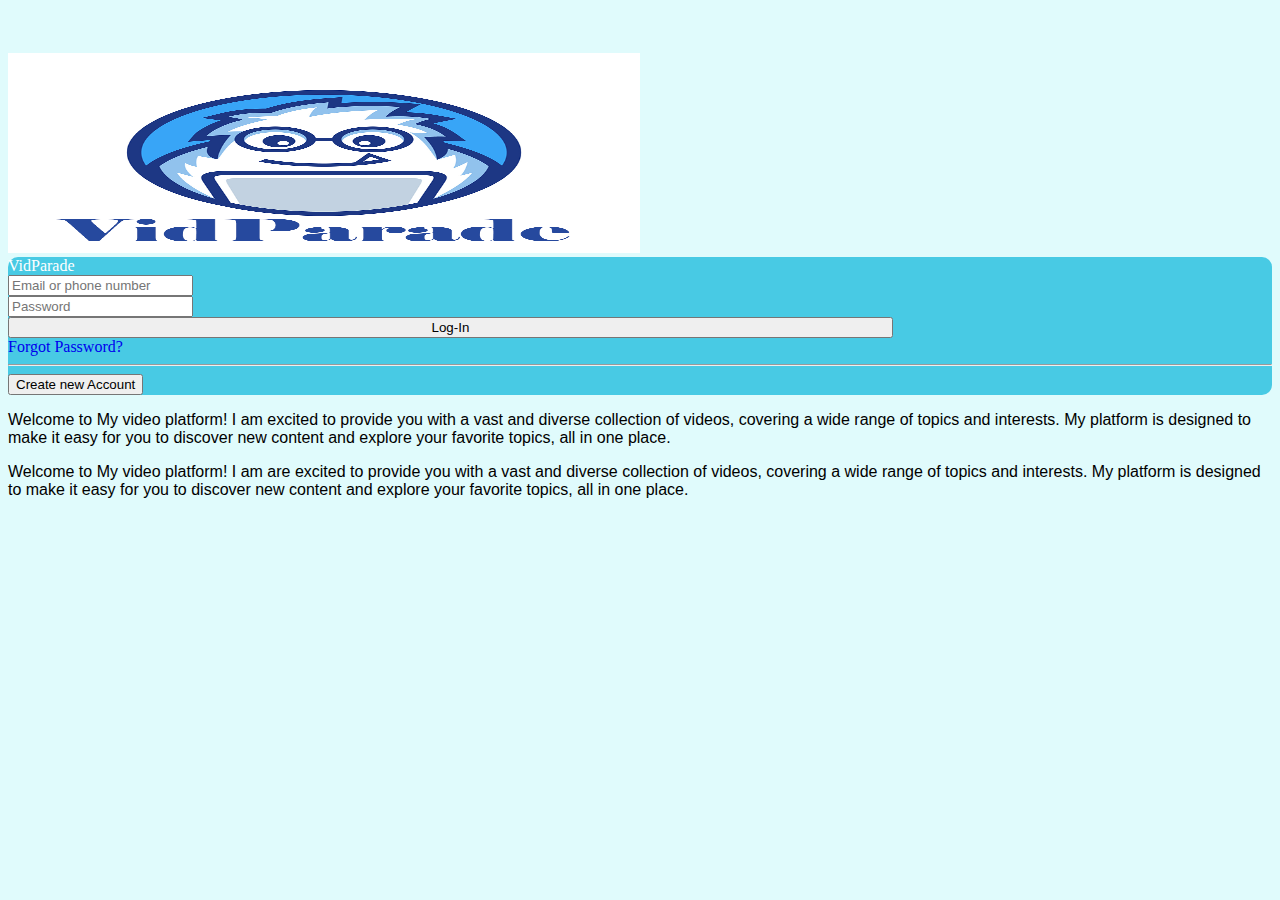
==== commit 7aa5d4bf: "fixing trial in mobile" ====
--- a/index.html
+++ b/index.html
@@ -21,20 +21,14 @@
   <body class="log_in_body">
     <div class="row">
       <div class="col-4 d-none d-lg-block">
-        <div class="p-5">
-          <h2 class="text-center logo_name">VIDPARADE</h2>
-          <img
-            src="Coders-logo.jpg"
-            alt="logo"
-            class="rounded logo d-block m-auto"
-          />
+        <div class="p-5 d-flex align-items-center">
+          <img src="Coders.png" alt="Logo" class="logo" />
         </div>
       </div>
       <div class="container-fluid main col-sm-12 col-md-8 col-lg-4">
         <div>
-          <div class="h2 title my-0 border" id="title">VIDPARADE</div>
-
           <div class="py-3 px-5 form border">
+            <div class="h1 text-center mb-3" id="logo_name">VidParade</div>
             <form action="log-in" method="get">
               <div>
                 <input
--- a/styles.css
+++ b/styles.css
@@ -4,6 +4,7 @@
 .mains {
   height: 100vh;
   position: fixed;
+  max-width: 100vw;
 }
 }
 .intro{
@@ -15,28 +16,20 @@
   height: 200px;
   margin: auto;
 }
-.logo_name{
-  color: purple;
+#logo_name{
+  color:white;
  
-  border-radius: 10px;
-  font-family:'Lucida Sans', 'Lucida Sans Regular', 'Lucida Grande', 'Lucida Sans Unicode', Geneva, Verdana, sans-serif;
-  letter-spacing: 2px;
 }
 
 
 .log_in_body {
-  background-color: #e9edc9;
+  background-color: #e0fbfc;
 }
 
 .form {
-  background-color: #cfbaf0;
+  background-color: #48cae4;
 }
 
-.title {
-  text-align: center;
-  background-color: #8338ec;
-  color: white;
-}
 
 .button {
   text-align: center;
@@ -54,21 +47,23 @@
   border-radius: 10px;
 }
 
-
+body{
+  overflow-x: hidden;
+}
 
 #title {
   color: white;
 }
 
 /*this style is for log-in*/
-
+body{
+  max-width: 100vw;
+}
 /*This style is for nav-section*/
 .nav-wrap {
   max-height: 50px;
 }
-.me-2 {
-  max-width: 60%;
-}
+
 .navig_small{
   height:100vh;
 }
@@ -80,9 +75,9 @@
 
 }
 
-.navs {
+.fixed-top {
   background-color: #81e0f3;
-
+  max-width: 100vw;
 }
 
 .icons {
@@ -95,7 +90,7 @@
 }
 
 a:hover {
-  background-color: bisque;
+  background-color:#ade8f4;
   border-radius: 6px;
 }
 
@@ -105,8 +100,9 @@
 }
 
 .mains {
-  background-color: #e9edc9;
+  background-color: #e0fbfc;
   height: 100vh;
+  max-width: 100vw;
 }
 
 .left_container {
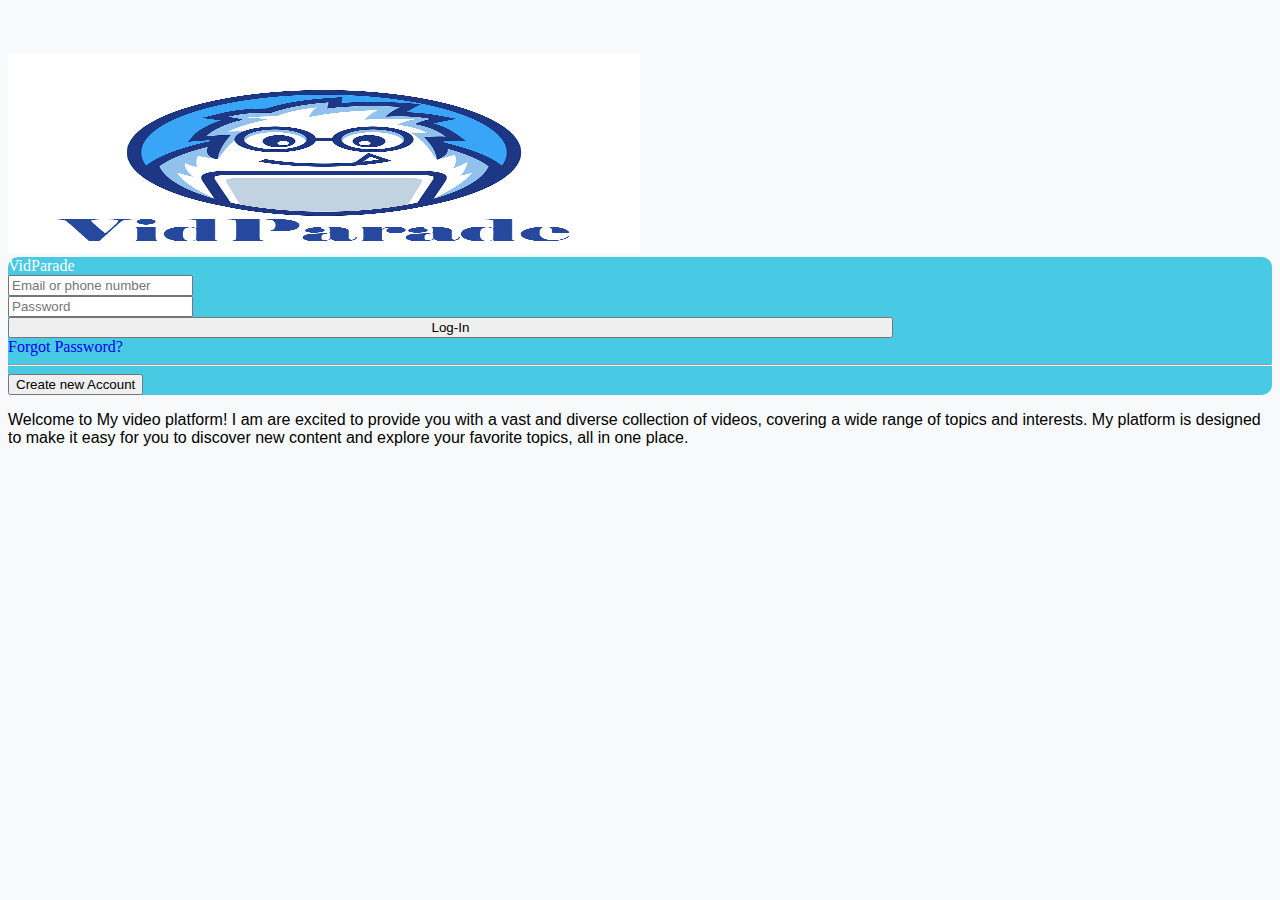
==== commit 8e3661a6: "adjusting the color" ====
--- a/index.html
+++ b/index.html
@@ -81,13 +81,7 @@
         </div>
       </div>
 
-      <div class="col-4 container-fluid d-none d-sm-block fs-4 px-3">
-        <p class="intro">
-          Welcome to My video platform! I am excited to provide you with a vast
-          and diverse collection of videos, covering a wide range of topics and
-          interests. My platform is designed to make it easy for you to discover
-          new content and explore your favorite topics, all in one place.
-        </p>
+      
       </div>
     </div>
     <div class="row">
--- a/styles.css
+++ b/styles.css
@@ -1,167 +1,129 @@
 /*this style is for log-in page*/
-@media screen and(min-width:900px){
-
-.mains {
-  height: 100vh;
-  position: fixed;
-  max-width: 100vw;
-}
-}
-.intro{
+.intro {
   font-family: Verdana, Geneva, Tahoma, sans-serif;
-  
 }
 .logo {
   width: 50%;
   height: 200px;
   margin: auto;
 }
-#logo_name{
-  color:white;
- 
+#logo_name {
+  color: white;
 }
-
-
 .log_in_body {
-  background-color: #e0fbfc;
+  background-color: #f8f9fa;
 }
 
 .form {
   background-color: #48cae4;
 }
-
-
 .button {
   text-align: center;
 }
-
 div a {
   text-decoration: none;
 }
-
 .log_in {
   width: 70%;
 }
-
 .border {
   border-radius: 10px;
-}
-
-body{
-  overflow-x: hidden;
 }
 
 #title {
   color: white;
 }
+/*this style is for log-in*/
 
-/*this style is for log-in*/
-body{
-  max-width: 100vw;
-}
 /*This style is for nav-section*/
 .nav-wrap {
   max-height: 50px;
 }
 
-.navig_small{
-  height:100vh;
+.navig_small {
+  height: 100vh;
 }
 .brand {
-  font-family: 'Gill Sans', 'Gill Sans MT', Calibri, 'Trebuchet MS', sans-serif;
+  font-family: "Gill Sans", "Gill Sans MT", Calibri, "Trebuchet MS", sans-serif;
   background-color: #00b4d8;
- 
   border-radius: 10px;
-
 }
-
-.fixed-top {
-  background-color: #81e0f3;
-  max-width: 100vw;
+.navs {
+  background-color: #00b4d8;
 }
-
-.icons {
-  padding-left: 100%;
-}
-
-/*this is for right element styling*/
-.left {
-  border-right: 1px solid black;
-}
-
+/*this is for left element styling*/
 a:hover {
-  background-color:#ade8f4;
+  background-color: #ade8f4;
   border-radius: 6px;
 }
-
+footer {
+  overflow-x: hidden;
+}
 .right_row .user_profile_img {
   max-width: 240px;
   max-height: 50px;
 }
-
 .mains {
-  background-color: #e0fbfc;
-  height: 100vh;
-  max-width: 100vw;
+  background-color: #f8f9fa;
 }
 
 .left_container {
   overflow-y: scroll;
   height: 100vh;
-
+}
+body {
+  max-width: 100%;
+  overflow-x: none;
+  padding-top: 45px;
+}
+/*this for center styling */
+.content_wrap {
+  height: 100vh;
+  overflow-y: scroll;
 }
 
-body {
-  width: cover;
-  overflow-x: hidden;
-  padding-top: 45px;
- 
-}
-/*this for center styling */
-.content_wrap{
-  height: 100vh;
-  overflow: hidden;
-  overflow-y: scroll;
-}
-.user_upload{
-
-  background-color: #00b4d8;
-  height: 0;
-
-  padding-bottom: 50%;
-  
-}
-video{
+video {
   max-height: 550px;
   width: 100%;
 }
 
-.group,.upload_buttons{
+.group,
+.upload_buttons {
   background-color: white;
- 
 }
 @media (min-width: 992px) {
-  .group,.upload_buttons {
+  .group,
+  .upload_buttons {
     width: 80%;
   }
 }
- .btn-style{
-  background-color: #79832d;
- }
-.c.btn:hover{
-  background-color: #00b4d8;
-}
 
 /*this style is for right-side*/
-.right{
+.right {
   height: 100vh;
-  overflow: hidden;
   overflow-y: scroll;
 }
-.ads img{
+.ads img {
   max-width: 50%;
   height: 80%;
 }
-.ads{
-  height:150px;
+.ads {
+  height: 150px;
 }
+.group {
+  max-width: 100%;
+}
+body {
+  overflow: hidden;
+}
+li:hover {
+  background-color: #ade8f4;
+}
+button:hover {
+  background-color: #ade8f4;
+}
+/*  */
+
+.infor {
+  background-color: #e0fbfc;
+}
